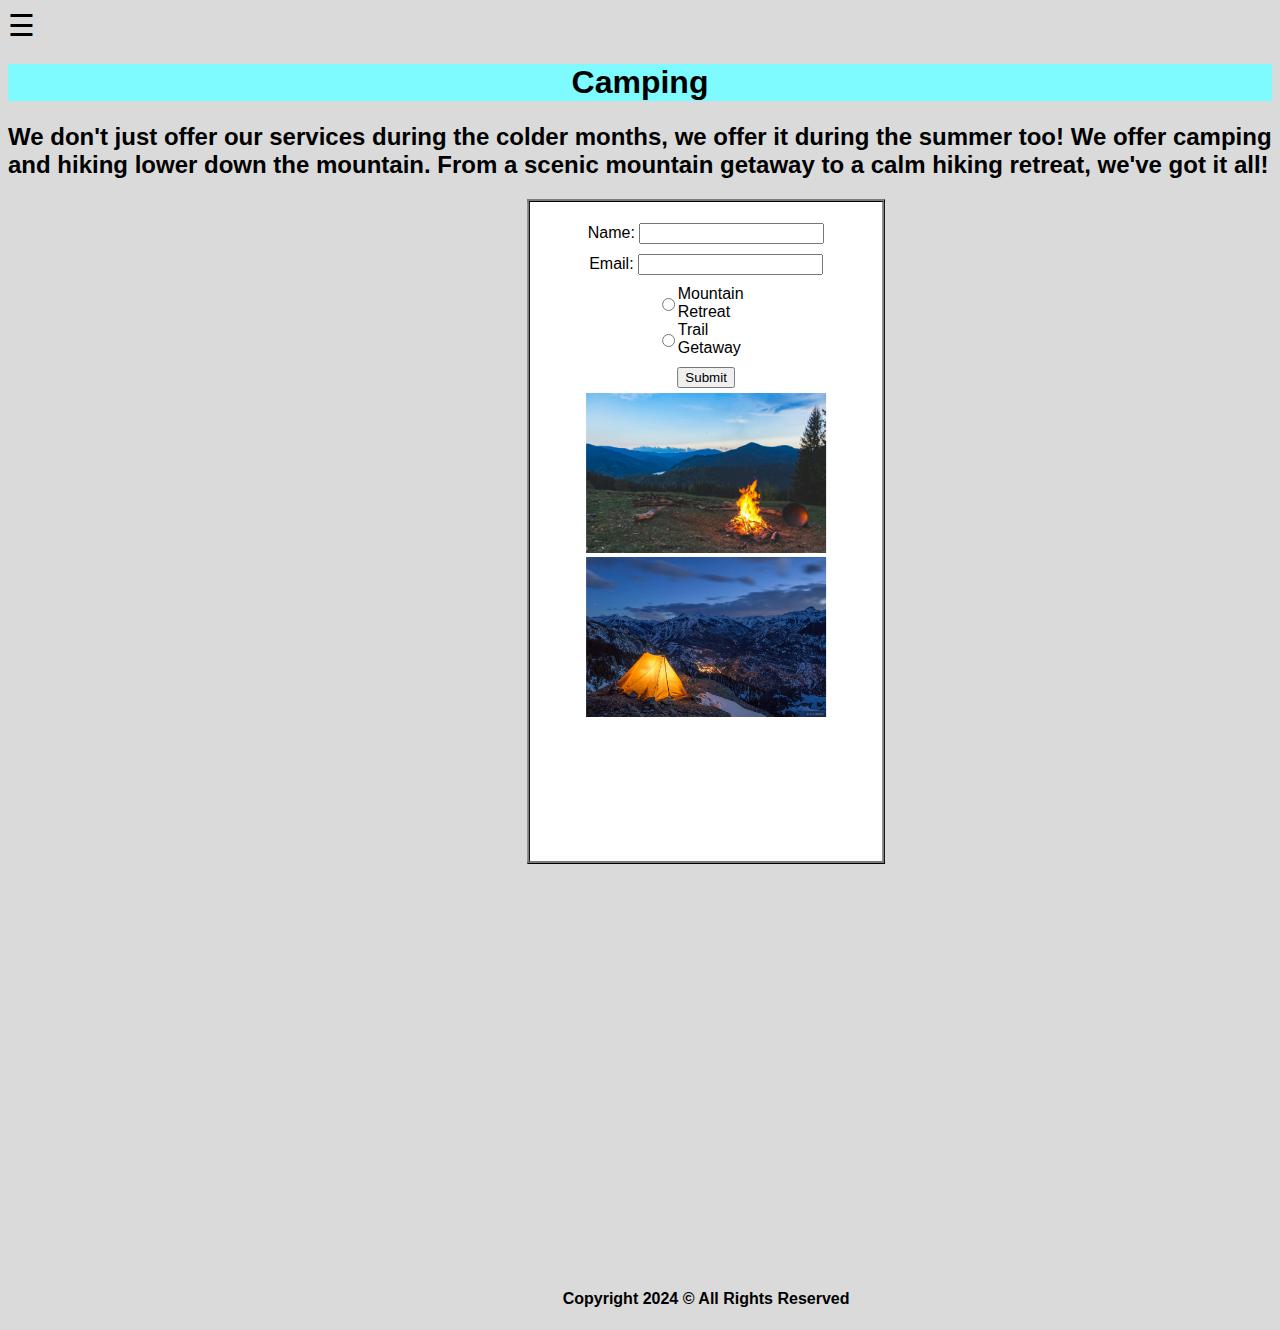
==== html/Camping.html @ 1f0de1b3 "employment" ====
<!DOCTYPE html>
<html lang="en">
<head>
    <meta charset="UTF-8">
    <meta name="viewport" content="width=device-width, initial-scale=1.0">
    <title>Camping</title>
</head>
<body>
    <link rel="stylesheet" href="../css/style.css">



    <div id="SideNav" class= "sidenav">
        <a href="#" class="closebtn" onclick="closeNav()">&times;</a>
        <a href="../html/index.html">Home</a>
        <a href="../html/Lesson.html">Lessons</a>
        <a href="../html/Camping.html">Camping</a>
        <a href="../html/Report.html">Snow Reports</a>
        <a href="../html/Events.html">Events</a>
        <a href="../html/Employment.html">Employment</a>
        <a href="../html/Contact.html">Contact Us</a>
    </div>
    <span style="font-size: 30px;cursor: pointer;" onclick="openNav()"> &#9776;</span>

    <h1>Camping</h1>
    <h2>We don't just offer our services during the colder months, we offer it during the summer too! We offer camping
         and hiking lower down the mountain. From a scenic mountain getaway to a calm hiking retreat, we've got it all!
    </h2>
    <div class="CampSect">
        <div class="field">
            <label for="name">Name:</label>
            <input type="text" id="name" name="name"/>
            <small></small>
        </div>
        <div class="field">
            <label for="Email">Email:</label>
            <input type="text" id="email" name="email"/>
            <small></small>
        </div>
        <div class="field" id="Radio">
            <input type="radio" id="subscribe" name="subscribe"/>
            <label for="subscribe">Mountain Retreat</label>
            <input type="radio" id="unsubscribe" name="subscribe"/>
            <label for="unsubscribe">Trail Getaway</label>
            <small></small>
        </div>
        <div class="field">
            <button type="submit">Submit</button>
    </div>

    <div class="camping-holder">
        <img src="../hiking-camp.jpg" class="camping-image">
    </div>
    <div class="camping-holder">
    <img src="../mountain-camp.jpg" class="camping-image">
    </div>

    <footer>
        <h4>Copyright 2024 &copy; All Rights Reserved</h4>
    </footer>
    <script src="../javascr/Function.js"></script>
</body>
</html>
---- css/style.css ----
:root{
    --clr-lightBlue: #7dfbff;
    --clr-lightGrey: #dadada;
    --clr-white: #fff;
    --clr-gold: #c4c442;
    --clr-darkGrey: #272727;
    --fs-big: 2rem;
    --fs-medium: 1.5rem;
    --fs-small: 1rem;
}

.sidenav{
    height: 100%; /* 100% = Full height of screen*/
    width: 0px; /* 0 width- will change with javascript*/
    position: fixed; /* Keeps in place*/
    z-index: 1; /* Layers, 1 = on top*/
    top: 0; /* stay on the top*/
    left: 0; /* keep on leftside*/
    background-color: var(--clr-white);
    overflow-x: hidden; /* Disable to scroll horizontally*/
    padding-top: 60px; /* Places content 60px away from the top*/
    transition: 0.5s; /*transition effect to slide in nav*/
}

/*Style of text in sideNav*/
.sidenav a {
    padding:  8px 8px 8px 32px;
    text-decoration: none;
    font-size: 25px;
    color: black;
    display: block;
    transition: 0.3s;
}

/*Color of link when hovering over*/
.sidenav a:hover {
    color: var(--clr-gold);
}

/*Postion of close button*/
.sidenav .closebtn {
    position: absolute;
    top: 0;
    right: 25px;
    font-size: 36px;
    margin-left: 50px;
}

h1{
    text-align: center;
    font-size: var(--fs-big);
    background-color: var(--clr-lightBlue);
}
body{
    font-family: 'Trebuchet MS', 'Lucida Sans Unicode', 'Lucida Grande', 'Lucida Sans', Arial, sans-serif;
    /*font subject to change*/
    background-color: var(--clr-lightGrey);
}
footer{
    text-align: center;
    font-size: var(--fs-small);
    margin-top: 4rem;
    transform: translateY(800%);
}
.front-card{
    transform: translateX(55%);
    display: grid;
    grid-template-columns: 1fr;
    border-radius: 7px;
    border: var(--clr-gold) solid 3px;
    max-width: 32rem;
    align-items: center;
    margin: 10rem;
    background-color: var(--clr-white);
}
.front-card img{
    width: 100%;
    height: 100%;
    box-sizing: border-box;
    
}
.carousel{
    border: var(--clr-gold) solid 3px;
    border-radius: 12px;
    max-width: 45rem;
    transform: translateX(55%);
    align-items: center;
    margin: 10rem;
    overflow-x: hidden;
    margin-left: -3rem;
}
.carousel-image{
max-width: 100%;
max-height: 100%;
}
.reports{
    margin-left: 35%;
}
.contact-methods{
    margin-left: 40%;
    padding-bottom: 50px;
}
.contact-opening, .contact-closing{
    text-align: center;
}
.employment-guide{
    margin-left: 20%;
}
.employment-opening{
    text-align: center;
}
.card-text{
    text-align: center;
}
.LessonHead{

}
.lessons-header{
    text-align: center;
    border-style: solid;
    border-top: none;
    border-left: none;
    border-right: none;
    border-color:var(--clr-gold);
    background-color: var(--clr-lightBlue);
    height: 4rem;
    padding-top: 2rem;
    font-size: var(--fs-big);
    
}
.lessonText{
    font-size: var(--fs-medium);
    text-align: center;
}
.RegSect{
    display: grid;
    grid-template-columns: 1fr 1fr 1fr;
    background-color: var(--clr-lightBlue);
    text-align: center;
    border-style: solid;
    border-color: var(--clr-gold);
}
.RegLink{
    display: grid;
    grid-template-columns: 1fr;
    grid-template-rows: 1fr 1fr 1fr;
    border-style: solid;
    border-color: var(--clr-gold);
    
}
.RegItem{
    border-style: solid;
    border-color: var(--clr-gold);
}
.RegLink a{
  color: black;  
  text-decoration: none;
}
.CampSect{
    display: flex;
    align-content: center;
    flex-direction: column;
    align-items: center;
    padding: 1rem;
    background-color: var(--clr-white);
    border-style: ridge;
    border-color: var(--clr-darkGrey);
    width: 20rem;
    transform: translateX(145%);
}
.field{
    margin: 5px;
}
#Radio{
    display: grid;
    grid-template-columns: .5fr .5fr;
    align-content: left;
}
.camping-holder{
    max-width: max-content;
}
.camping-image{
    max-height: 10rem;
}
.employment-options{
    margin-left: 43%;
}
.employment-details{
    margin-left: 30%;
    max-width: 40%;
}
.employment-position{
    font-size: var(--fs-medium);
    padding-bottom: 15px;
}
.employment-pos-inner{
}
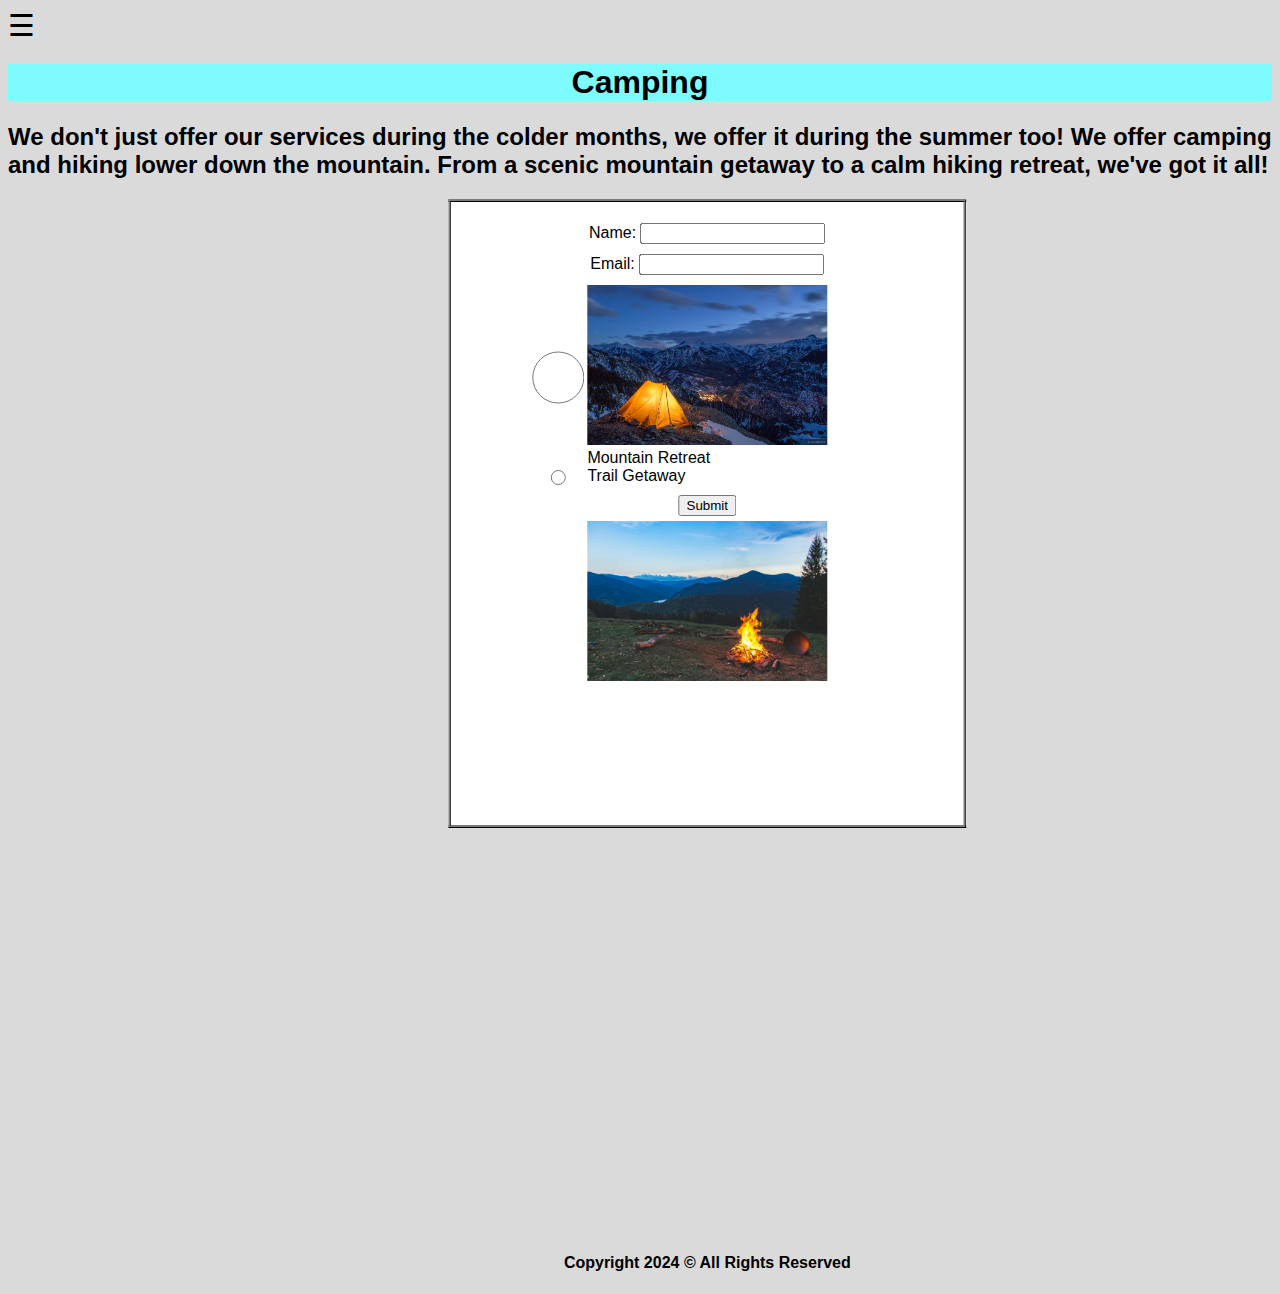
==== commit 8a49ca4b: "Merge branch 'main' of https://github.com/MKRuin117/PairedSnow" ====
--- a/html/Camping.html
+++ b/html/Camping.html
@@ -39,20 +39,17 @@
         </div>
         <div class="field" id="Radio">
             <input type="radio" id="subscribe" name="subscribe"/>
-            <label for="subscribe">Mountain Retreat</label>
+            <label for="subscribe"><img src="../mountain-camp.jpg" class="camping-image">Mountain Retreat</img></label>
             <input type="radio" id="unsubscribe" name="subscribe"/>
             <label for="unsubscribe">Trail Getaway</label>
             <small></small>
         </div>
         <div class="field">
             <button type="submit">Submit</button>
-    </div>
+        </div>
 
     <div class="camping-holder">
         <img src="../hiking-camp.jpg" class="camping-image">
-    </div>
-    <div class="camping-holder">
-    <img src="../mountain-camp.jpg" class="camping-image">
     </div>
 
     <footer>
--- a/css/style.css
+++ b/css/style.css
@@ -165,8 +165,12 @@
     background-color: var(--clr-white);
     border-style: ridge;
     border-color: var(--clr-darkGrey);
-    width: 20rem;
-    transform: translateX(145%);
+    width: 30rem;
+    transform: translateX(85%);
+    z-index: 100;
+}
+label{
+    z-index: 4;
 }
 .field{
     margin: 5px;
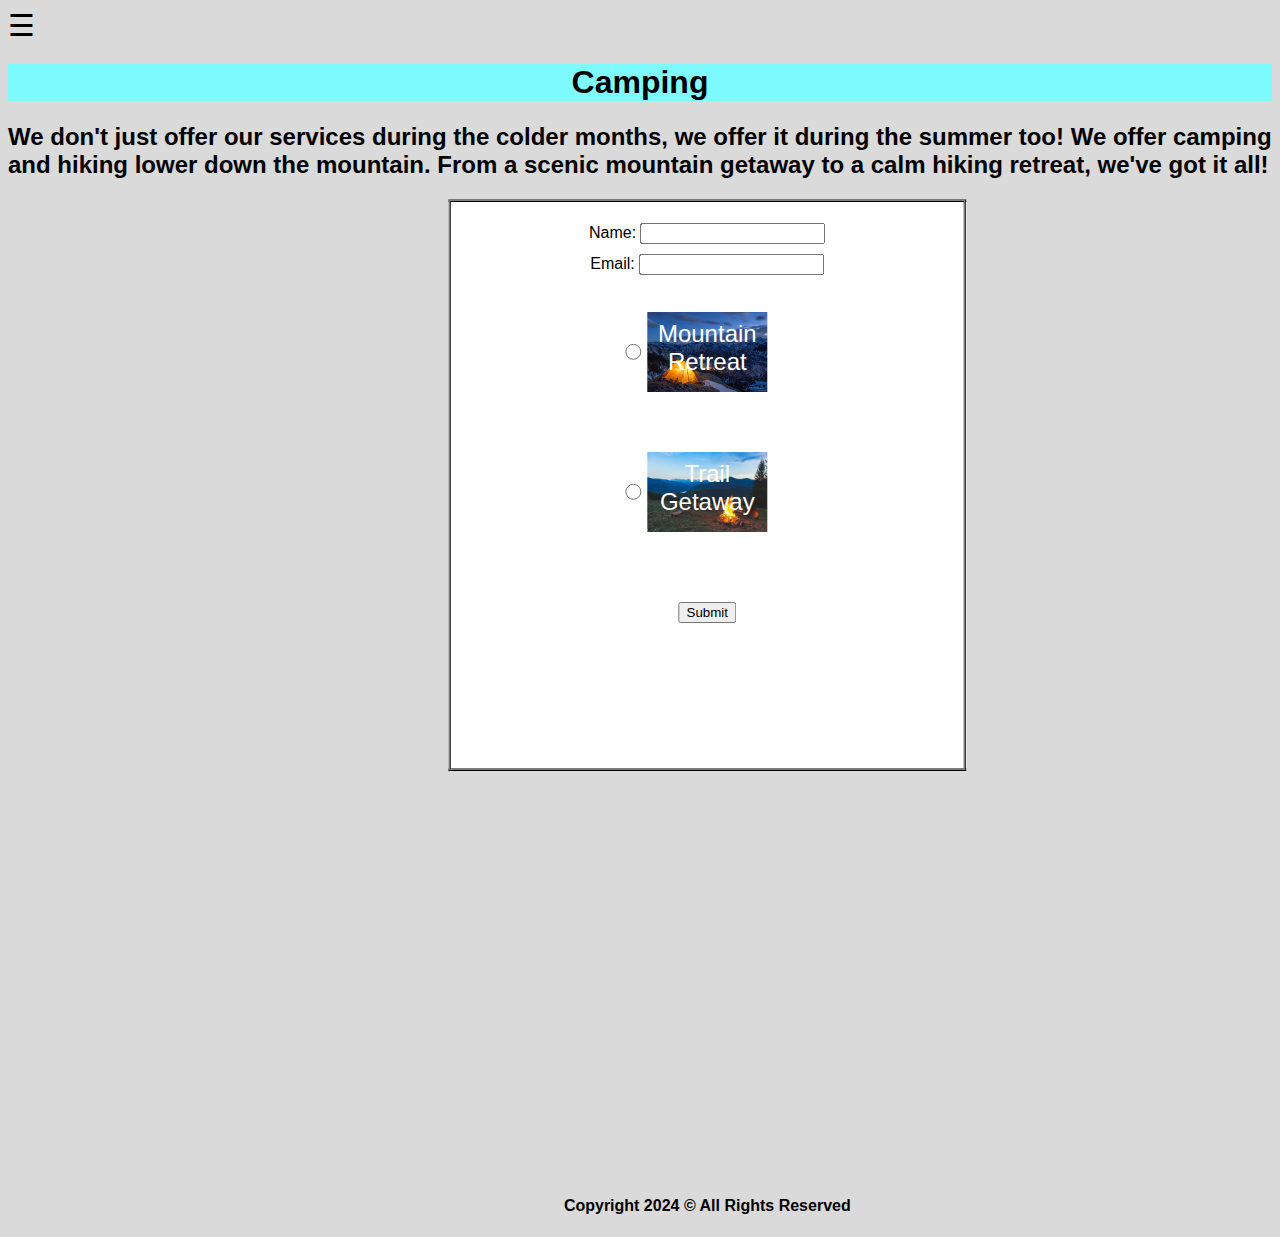
==== commit 6a5348b4: "Camping update" ====
--- a/html/Camping.html
+++ b/html/Camping.html
@@ -38,19 +38,17 @@
             <small></small>
         </div>
         <div class="field" id="Radio">
-            <input type="radio" id="subscribe" name="subscribe"/>
-            <label for="subscribe"><img src="../mountain-camp.jpg" class="camping-image">Mountain Retreat</img></label>
-            <input type="radio" id="unsubscribe" name="subscribe"/>
-            <label for="unsubscribe">Trail Getaway</label>
+            <input type="radio" id="subscribe" name="subscribe" style="height: 1rem; transform: translateY(180%);"/>
+            <label for="subscribe"><img src="../mountain-camp.jpg" class="camping-image"><div class="Camp-Radio">Mountain Retreat</div></img></label>
+            <input type="radio" id="unsubscribe" name="subscribe" style="height: 1rem; transform: translateY(180%);"/>
+            <label for="unsubscribe"><img src="../hiking-camp.jpg" class="camping-image"><div class="Camp-Radio">Trail Getaway</div></label>
             <small></small>
         </div>
         <div class="field">
             <button type="submit">Submit</button>
         </div>
 
-    <div class="camping-holder">
-        <img src="../hiking-camp.jpg" class="camping-image">
-    </div>
+
 
     <footer>
         <h4>Copyright 2024 &copy; All Rights Reserved</h4>
--- a/css/style.css
+++ b/css/style.css
@@ -179,12 +179,16 @@
     display: grid;
     grid-template-columns: .5fr .5fr;
     align-content: left;
-}
-.camping-holder{
-    max-width: max-content;
+    margin-top: 2rem;
+}
+.Camp-Radio{
+    color: var(--clr-white);
+    transform: translateY(-135%);
+    font-size: var(--fs-medium);
+    text-align: center;
 }
 .camping-image{
-    max-height: 10rem;
+    max-height: 5rem;
 }
 .employment-options{
     margin-left: 43%;
@@ -197,5 +201,9 @@
     font-size: var(--fs-medium);
     padding-bottom: 15px;
 }
-.employment-pos-inner{
+.indeed{
+    text-align: center;
+}
+#indeed-post{
+    padding-top: 5rem;
 }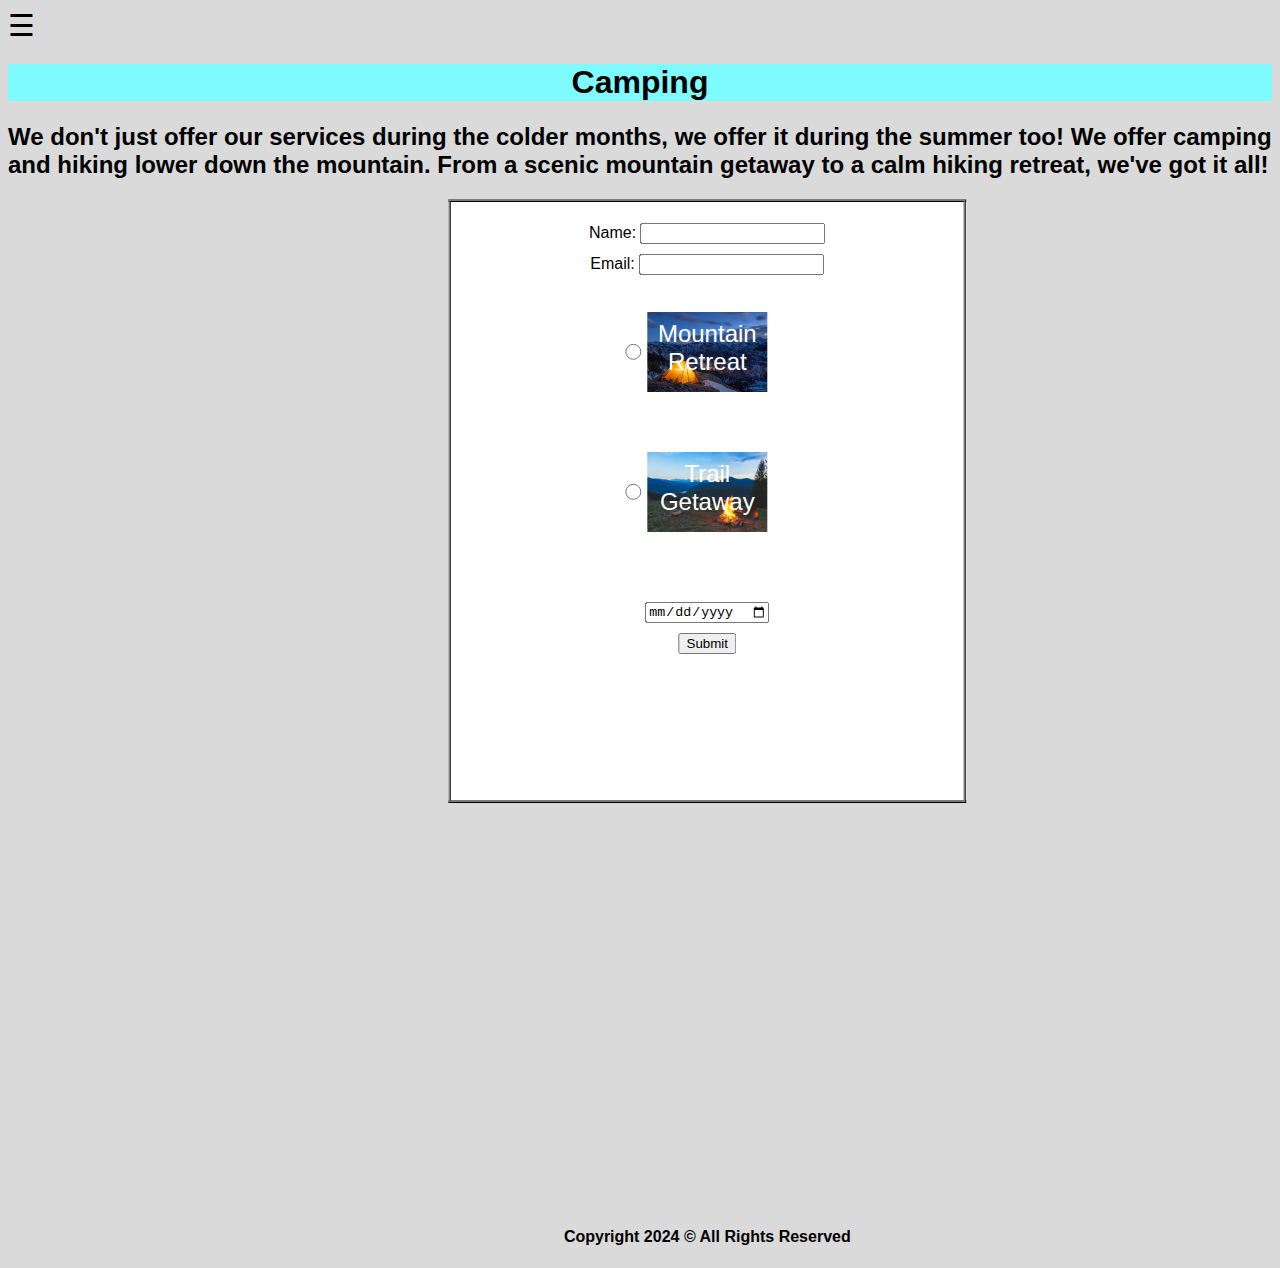
==== commit 1dfc21e3: "Update Camping.html" ====
--- a/html/Camping.html
+++ b/html/Camping.html
@@ -45,6 +45,10 @@
             <small></small>
         </div>
         <div class="field">
+            <input type="date" id="calander" name="calander">
+
+        </div>
+        <div class="field">
             <button type="submit">Submit</button>
         </div>
 
--- a/css/style.css
+++ b/css/style.css
@@ -46,6 +46,7 @@
     margin-left: 50px;
 }
 
+/*Front Page*/
 h1{
     text-align: center;
     font-size: var(--fs-big);
@@ -93,9 +94,13 @@
 max-width: 100%;
 max-height: 100%;
 }
+
+/*Snow Reports*/
 .reports{
     margin-left: 35%;
 }
+
+/*Contact*/
 .contact-methods{
     margin-left: 40%;
     padding-bottom: 50px;
@@ -103,15 +108,12 @@
 .contact-opening, .contact-closing{
     text-align: center;
 }
-.employment-guide{
-    margin-left: 20%;
-}
-.employment-opening{
-    text-align: center;
-}
+
 .card-text{
     text-align: center;
 }
+
+/*Lessons*/
 .LessonHead{
 
 }
@@ -132,6 +134,8 @@
     font-size: var(--fs-medium);
     text-align: center;
 }
+
+/*Camping*/
 .RegSect{
     display: grid;
     grid-template-columns: 1fr 1fr 1fr;
@@ -190,6 +194,8 @@
 .camping-image{
     max-height: 5rem;
 }
+
+/*Employment*/
 .employment-options{
     margin-left: 43%;
 }
@@ -206,4 +212,25 @@
 }
 #indeed-post{
     padding-top: 5rem;
+}
+.employment-guide{
+    margin-left: 20%;
+}
+.employment-opening{
+    text-align: center;
+}
+
+/*Events*/
+.events-list{
+    margin-left: 40%;
+    padding-top: 50px;
+    max-width: 20%;
+}
+.event-item{
+    width: 220px;
+    background-color: var(--clr-lightBlue);
+}
+.event-inner{
+    padding-top: 50px;
+    padding-bottom: 50px;
 }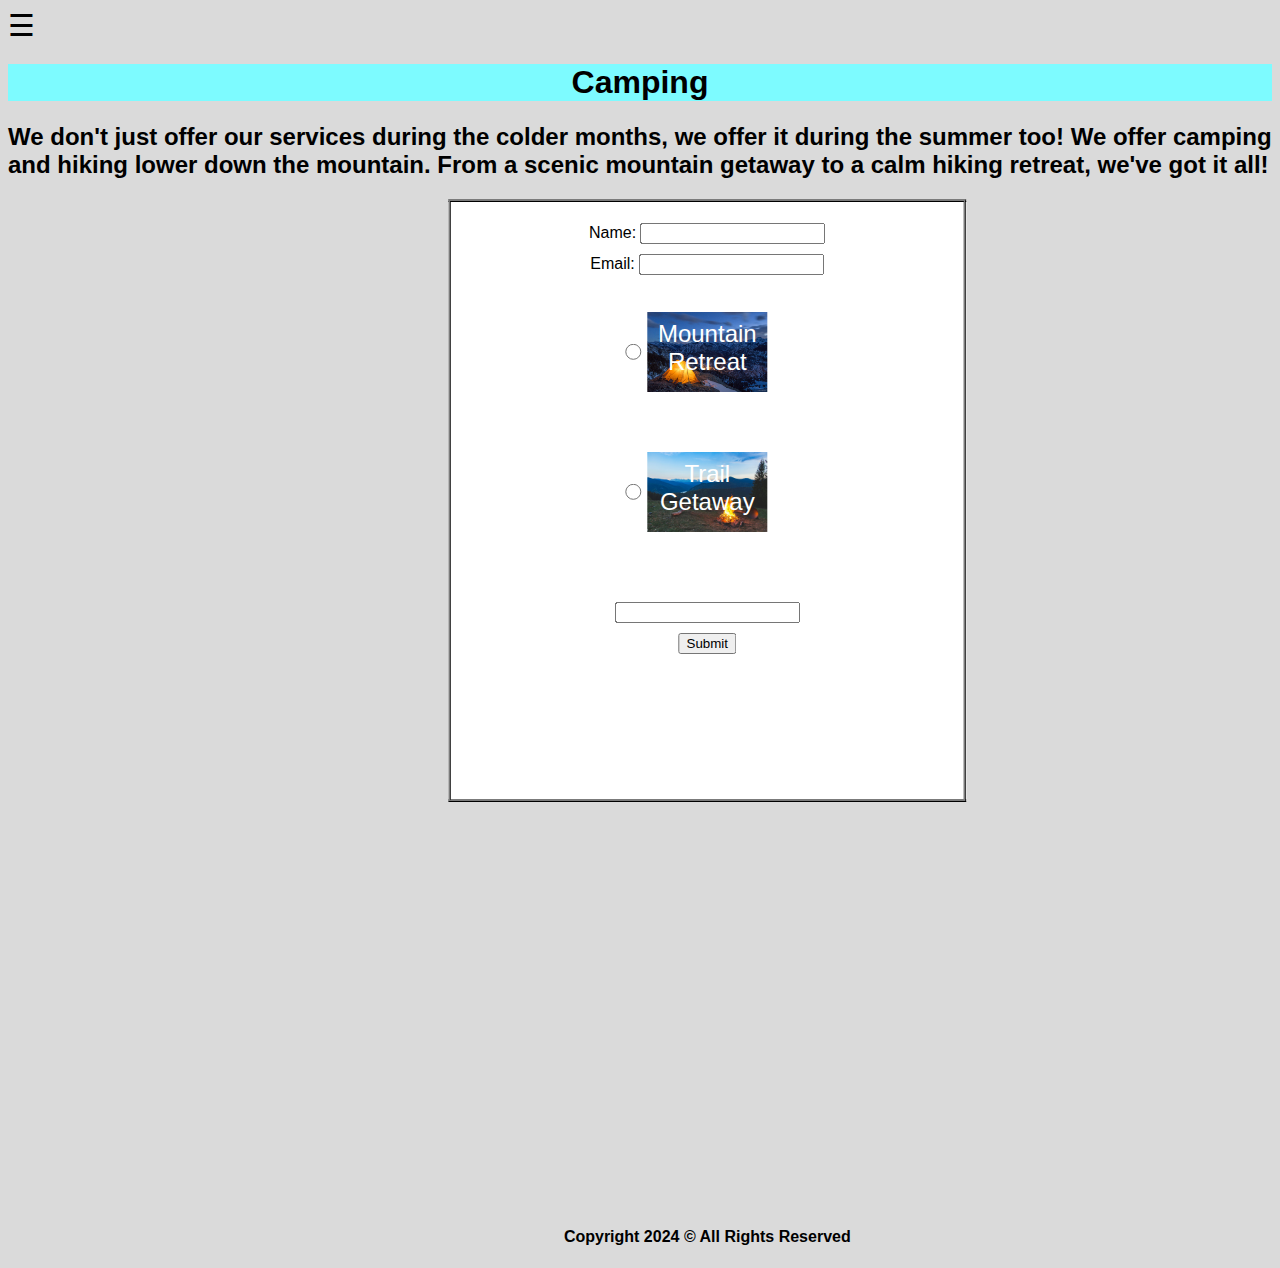
==== commit 7d3d4efe: "Camping Update" ====
--- a/html/Camping.html
+++ b/html/Camping.html
@@ -23,7 +23,7 @@
     <span style="font-size: 30px;cursor: pointer;" onclick="openNav()"> &#9776;</span>
 
     <h1>Camping</h1>
-    <h2>We don't just offer our services during the colder months, we offer it during the summer too! We offer camping
+    <h2 class="CampHeader">We don't just offer our services during the colder months, we offer it during the summer too! We offer camping
          and hiking lower down the mountain. From a scenic mountain getaway to a calm hiking retreat, we've got it all!
     </h2>
     <div class="CampSect">
@@ -45,7 +45,7 @@
             <small></small>
         </div>
         <div class="field">
-            <input type="date" id="calander" name="calander">
+            <input type="datetime" id="calander" name="calander">
 
         </div>
         <div class="field">
--- a/css/style.css
+++ b/css/style.css
@@ -99,6 +99,12 @@
 .reports{
     margin-left: 35%;
 }
+.reports-header{
+    text-align: center;
+    padding-left: 5rem;
+    padding-right: 5rem;
+    padding-bottom: 3rem;
+}
 
 /*Contact*/
 .contact-methods{
@@ -115,7 +121,7 @@
 
 /*Lessons*/
 .LessonHead{
-
+    
 }
 .lessons-header{
     text-align: center;
@@ -132,6 +138,9 @@
 }
 .lessonText{
     font-size: var(--fs-medium);
+    text-align: center;
+}
+.Registration{
     text-align: center;
 }
 
@@ -233,4 +242,85 @@
 .event-inner{
     padding-top: 50px;
     padding-bottom: 50px;
+}
+.event-img{
+    width: 175px;
+    height: 175px;
+    margin-left: 7%;
+}
+
+/*responsiveness*/
+@media screen and (max-width: 500px){
+    body{
+        overflow-x: hidden;
+    }
+    .front-card{
+        transform: translateX(30%);
+        max-width: 20rem;
+        max-height: 30rem;
+        margin-left: 1rem;
+    }
+    .carousel{
+        max-width: 45rem;
+        transform: translateX(35%);
+        overflow-x: hidden;
+        margin-bottom: -30rem;
+    }
+    .lessonText{
+        width: 20rem;
+        margin-left: 5rem;
+    }
+    .RegSect{
+        margin-bottom: -10rem;
+    }
+    .Registration{
+        width: 100%;
+        text-align: center;
+    }
+    .CampSect{
+        display: flex;
+        align-content: center;
+        flex-direction: column;
+        align-items: center;
+        padding: 1rem;
+        border-style: ridge;
+        width: 20rem;
+        z-index: 100;
+        margin-left: -15rem;
+    }
+    .CampHeader{
+        text-align: center;
+    }
+    .reports{
+        margin-left: 6%;
+    }
+    .events-list{
+        margin-left: 20%;
+        padding-top: 50px;
+        max-width: 20%;
+    }
+    .event-inner{
+        padding-top: 50px;
+        padding-bottom: 50px;
+        width: 10rem;
+        margin-left: 20px;
+    }
+    .event-img{
+        margin-left: 20px;
+    }
+    .employment-guide{
+        margin-left: 5%;
+    }
+    .employment-options{
+        margin-left: 30%;
+    }
+    .employment-details{
+        width: 500px;
+        margin-left: 140px;
+        padding-left: 0;
+        padding-right: 0;
+    }
+    .contact-methods{
+        margin-left: 100px;
+    }
 }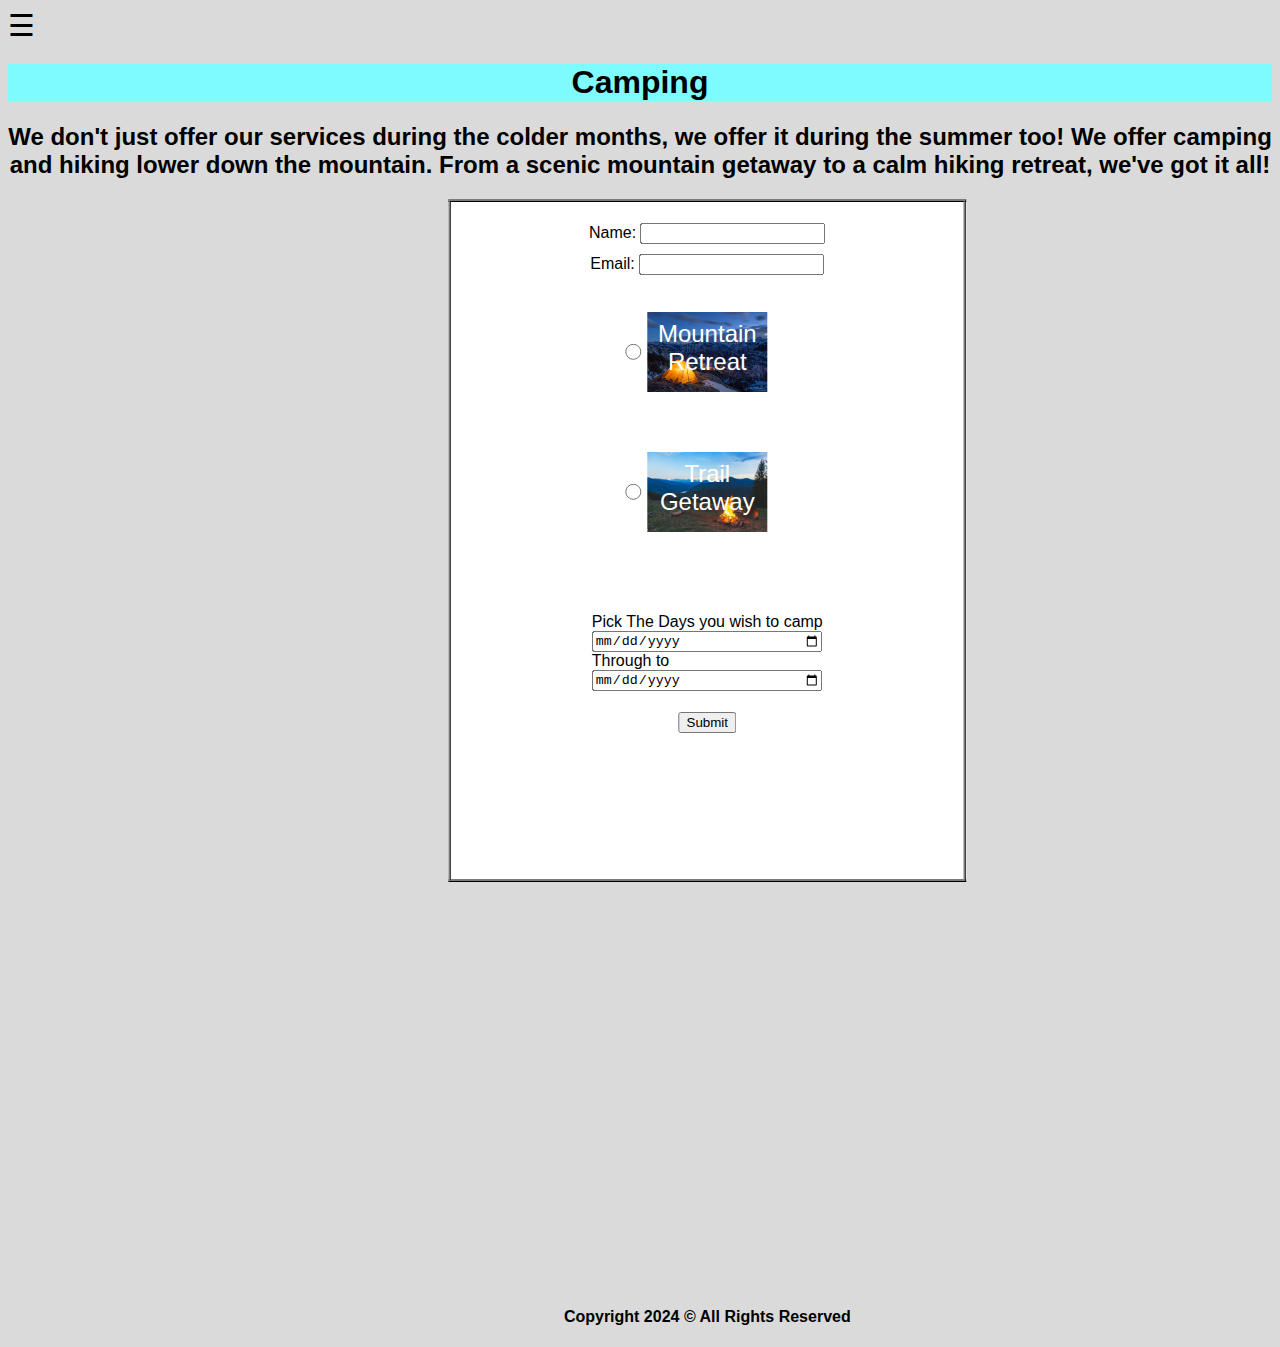
==== commit cb216f77: "Update" ====
--- a/html/Camping.html
+++ b/html/Camping.html
@@ -44,8 +44,11 @@
             <label for="unsubscribe"><img src="../hiking-camp.jpg" class="camping-image"><div class="Camp-Radio">Trail Getaway</div></label>
             <small></small>
         </div>
-        <div class="field">
-            <input type="datetime" id="calander" name="calander">
+        <div class="field" id="whencamp">
+            <label for="calander">Pick The Days you wish to camp</label>
+            <input type="date" id="calander" name="calander">
+            <label for="calander">Through to</label>
+            <input type="date" id="calander" name="calander">
 
         </div>
         <div class="field">
--- a/css/style.css
+++ b/css/style.css
@@ -145,6 +145,9 @@
 }
 
 /*Camping*/
+.CampHeader{
+    text-align: center;
+}
 .RegSect{
     display: grid;
     grid-template-columns: 1fr 1fr 1fr;
@@ -185,6 +188,11 @@
 label{
     z-index: 4;
 }
+#whencamp{
+    display: flex;
+    flex-direction: column;
+    margin: 1rem;
+}
 .field{
     margin: 5px;
 }
@@ -288,9 +296,6 @@
         z-index: 100;
         margin-left: -15rem;
     }
-    .CampHeader{
-        text-align: center;
-    }
     .reports{
         margin-left: 6%;
     }
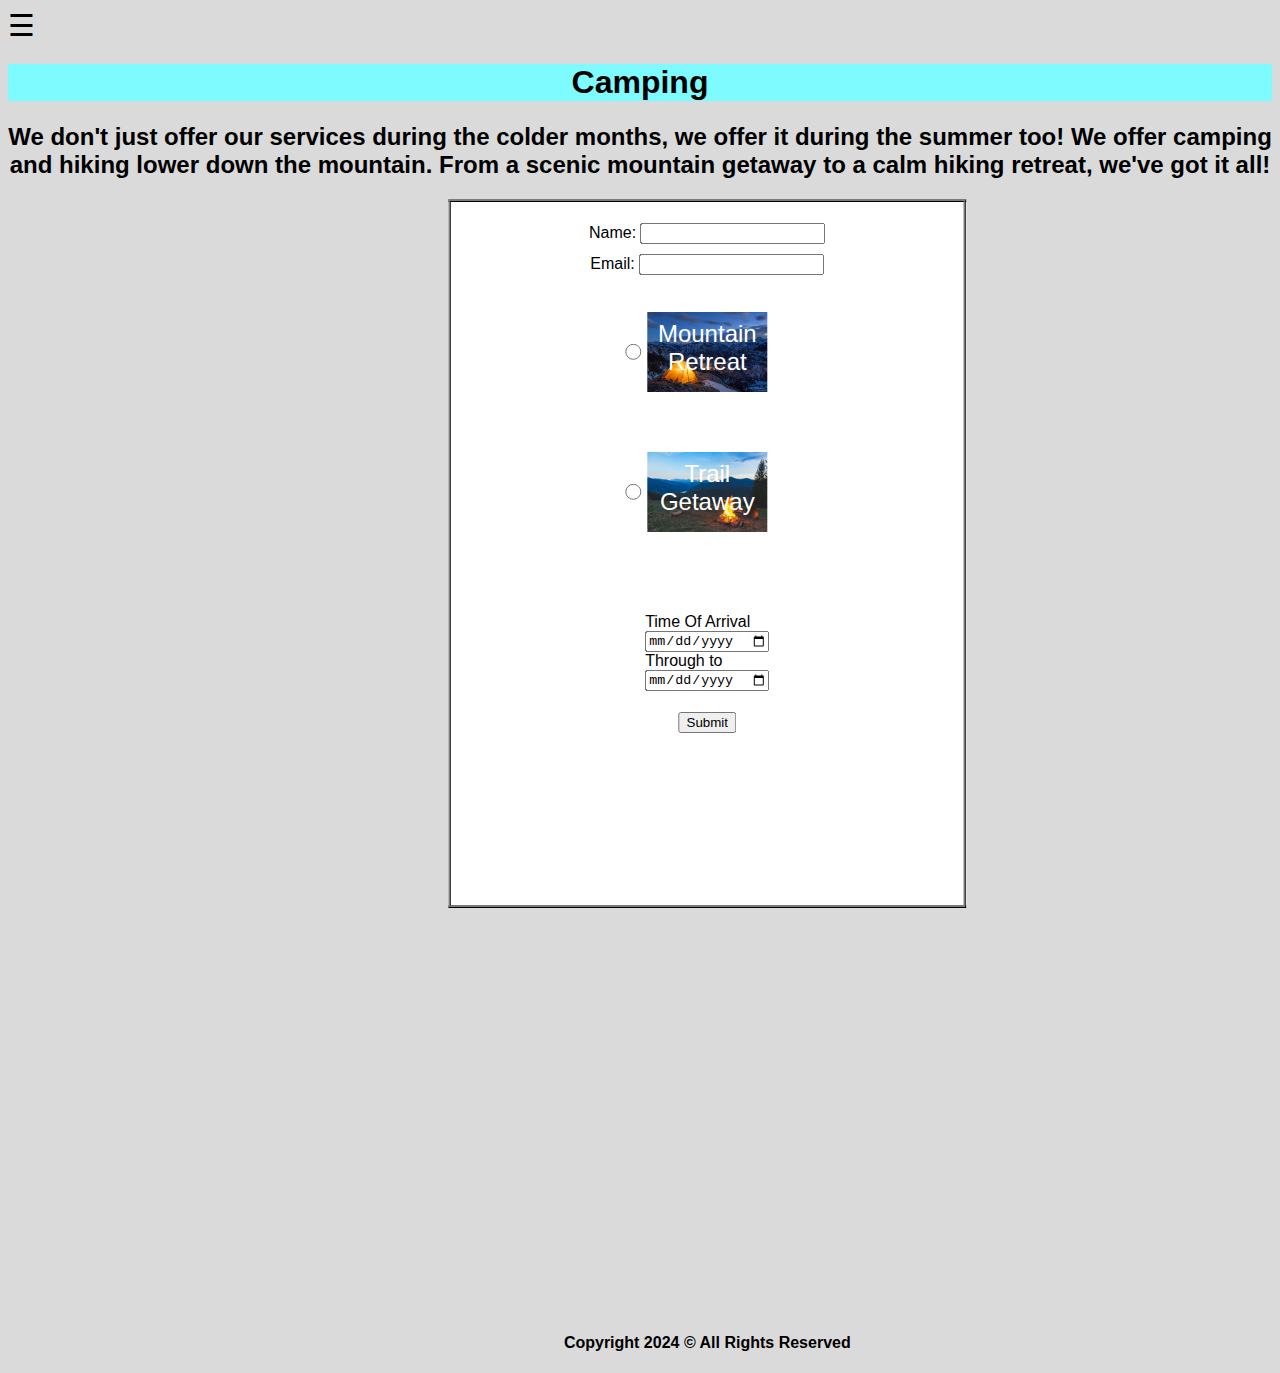
==== commit 3240e1dd: "Update" ====
--- a/html/Camping.html
+++ b/html/Camping.html
@@ -45,14 +45,18 @@
             <small></small>
         </div>
         <div class="field" id="whencamp">
-            <label for="calander">Pick The Days you wish to camp</label>
+            <label for="calander">Time Of Arrival</label>
             <input type="date" id="calander" name="calander">
             <label for="calander">Through to</label>
-            <input type="date" id="calander" name="calander">
+            <input type="date" id="calander2" name="calander2">
 
         </div>
         <div class="field">
             <button type="submit">Submit</button>
+        </div>
+        <small id="oopsie"></small>
+        <div class="field">
+            <p class="costOutput"></p>
         </div>
 
 
